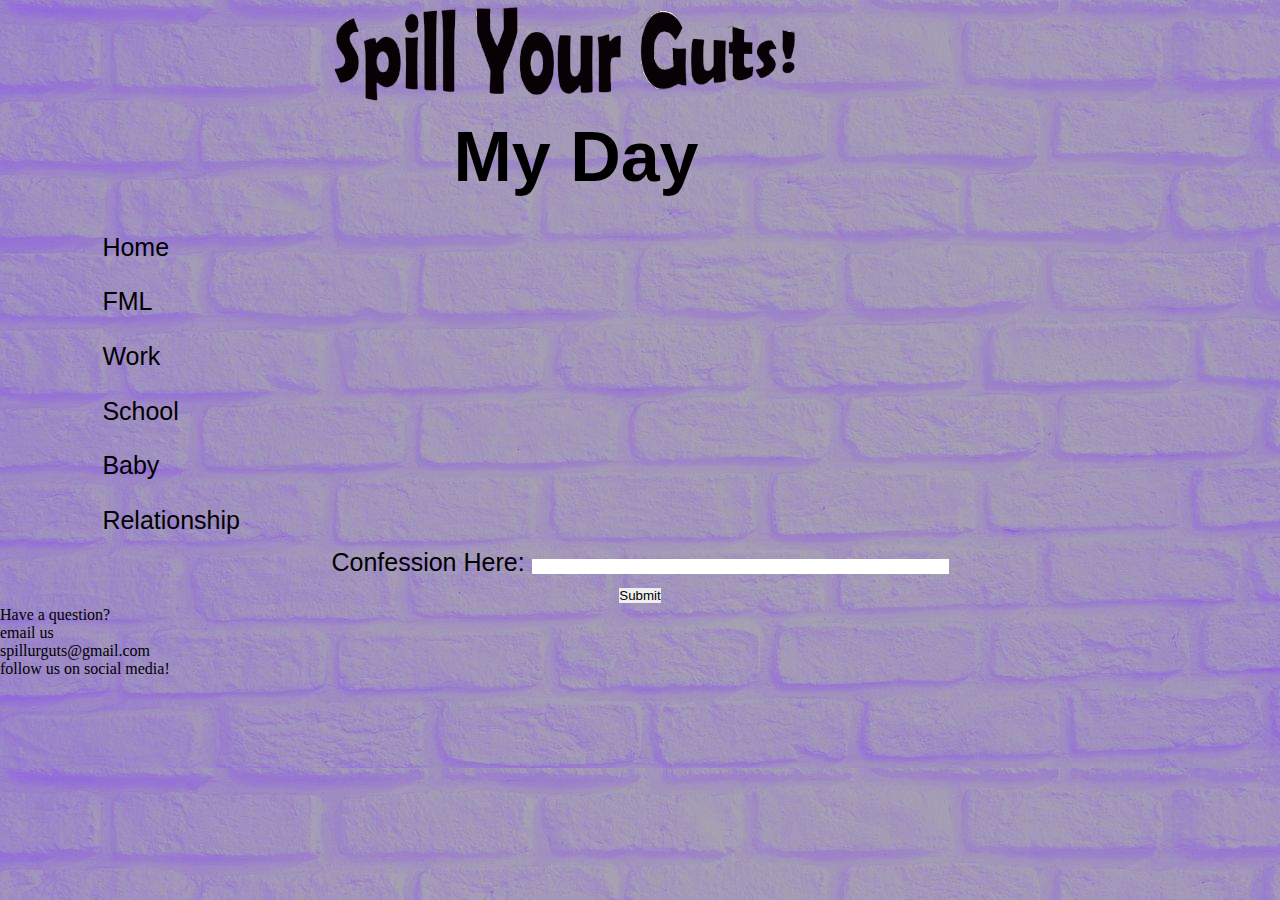
==== my-day.html @ ea4969ca "Add files via upload" ====
<!DOCTYPE html>
<html lang="en">
<head>
	<meta charset="UTF-8">
	<title>My Day</title>
    <link href="css/myday.css" rel="stylesheet" type="text/css">
</head>
<body>
    

    <header>
		<img src="images/spill-your-guts.png" alt="title">
        <h1>My Day</h1>

        </header>


        <main>

            <nav>
                <ul>
            
            <li><a href="index.html.html">Home</a></li>
            <li><a href="fml.html">FML</a></li>
            <li><a href="work.html">Work</a></li>
            <li><a href="school.html">School</a></li>
            <li><a href="baby.html">Baby</a></li>
            <li><a href="relationship.html">Relationship</a></li>
            </ul>
             
            
            </nav>

            <section>
            
                <form method="post" action="my-day.html">
                    Confession Here: <input type="text" name="Confession" size="50">
                
                      <br>
                         <input type="submit">
                    </form>
            </section>

            <footer>
                <div id="questions">
            <p> Have a question? 
                <p> email us
                <p>spillurguts@gmail.com
                </p>
            </div>
            <div id="socials">
            
            <p>follow us on social media!</p>
            </div>
            <!--footer has a social media with icons and contact us with email-->
            </footer>
            </body>
            </html>













</body>
    </html>
---- css/myday.css ----
/* Reset Stylesheet */
* {
    border: 0;
    padding: 0;
    margin: 0;
}
body {
    width: 100%;
    background-image: url('../images/myday.jpg')
    
}
header  {
    text-align: center;
    width: 90%;
    
}
header h1 {
    font-family: sans-serif;
    font-size: 70px;
    color: black;
    padding-bottom: 2%;
}

nav ul li a {
    text-decoration: none;
    color: black;
    font-size: 25px;
    font-family:Arial, Helvetica, sans-serif;
    padding-left: 8%;
}
nav ul li { 
    list-style-type: none;
    padding-bottom: 1%;
    padding-top: 1%;
}
nav ul li a:hover {
    color: blue;
    }
section {
    font-family: sans-serif;
    color: black;
    font-size: 25px;
    
    }
section {
    text-align: center;
}
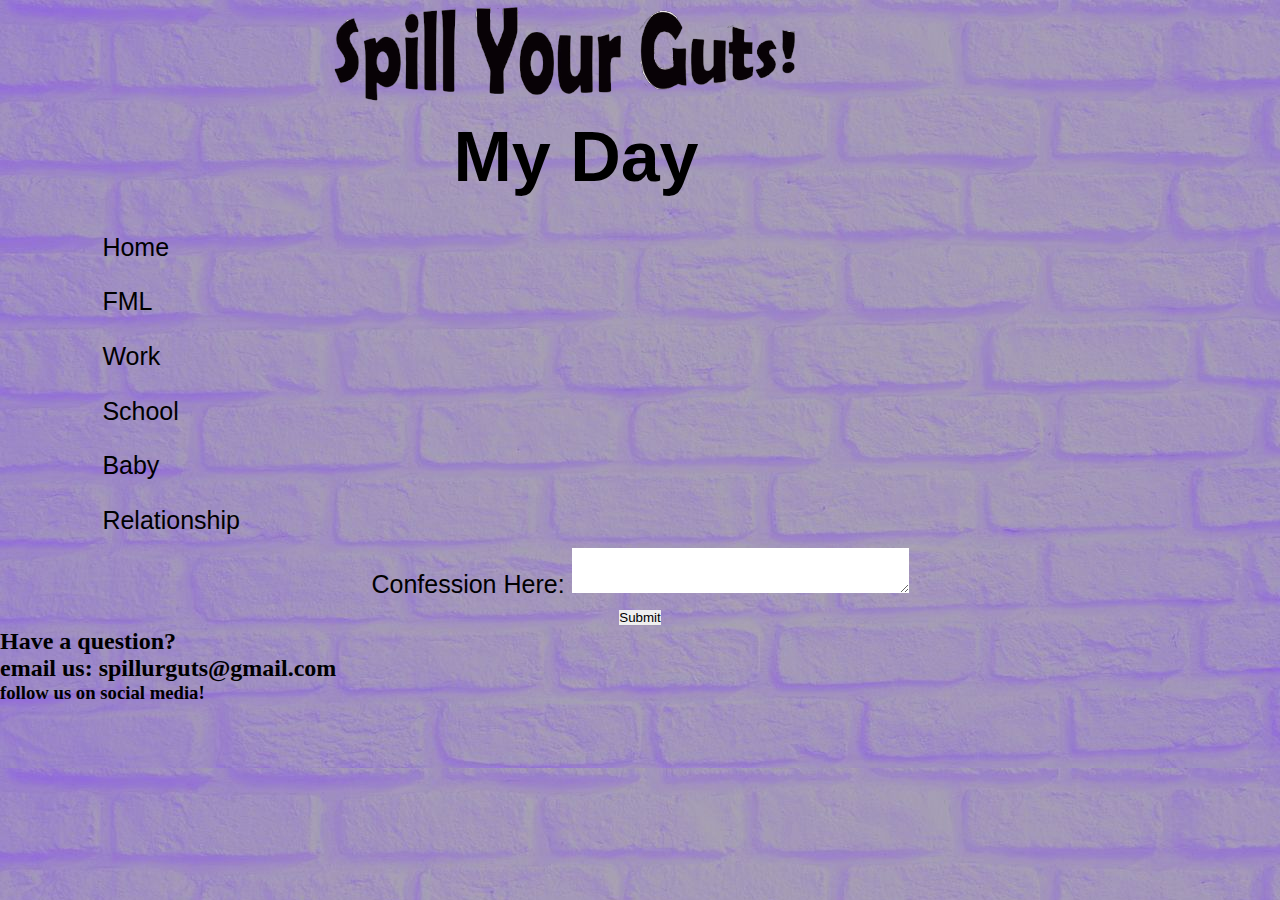
==== commit 314cc10e: "Add files via upload" ====
--- a/my-day.html
+++ b/my-day.html
@@ -20,7 +20,7 @@
             <nav>
                 <ul>
             
-            <li><a href="index.html.html">Home</a></li>
+            <li><a href="index.html">Home</a></li>
             <li><a href="fml.html">FML</a></li>
             <li><a href="work.html">Work</a></li>
             <li><a href="school.html">School</a></li>
@@ -34,23 +34,25 @@
             <section>
             
                 <form method="post" action="my-day.html">
-                    Confession Here: <input type="text" name="Confession" size="50">
-                
+                    Confession Here: 
+                    <textarea id="text" name="confessions" rows="3" cols="40"></textarea>
                       <br>
-                         <input type="submit">
+                         <input type="submit" value="Submit">
+                         
                     </form>
             </section>
 
             <footer>
                 <div id="questions">
-            <p> Have a question? 
-                <p> email us
-                <p>spillurguts@gmail.com
-                </p>
+            <h2> Have a question? 
+                <br>email us:
+                spillurguts@gmail.com
+                    <h2>
+                
             </div>
             <div id="socials">
             
-            <p>follow us on social media!</p>
+            <p><h3>follow us on social media!</p> </div></h3>
             </div>
             <!--footer has a social media with icons and contact us with email-->
             </footer>
